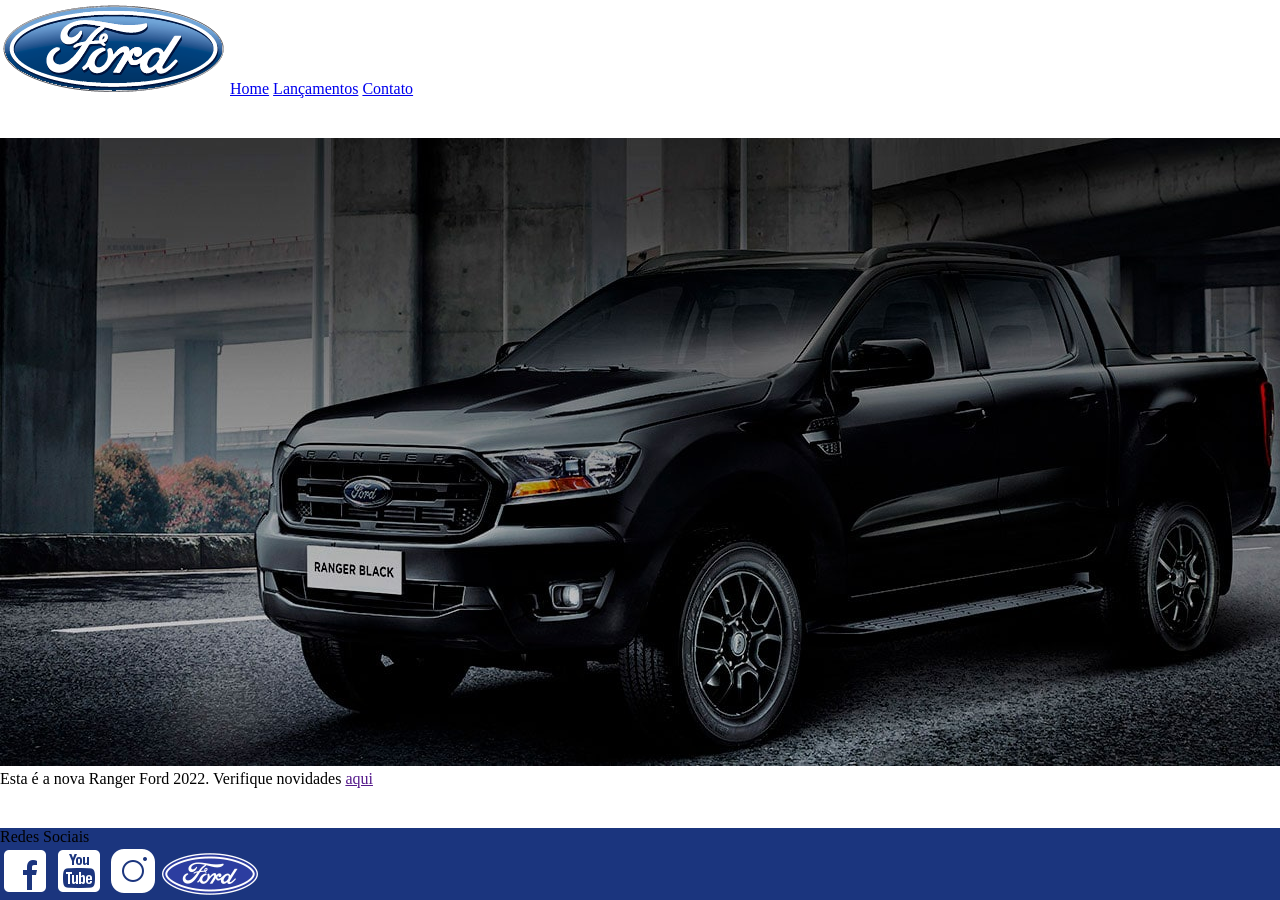
==== ford/index.html @ 1415fa53 "Add files via upload" ====
<!DOCTYPE html>
<html lang="pt-br">
<head>
    <meta charset="UTF-8">
    <link rel="stylesheet" href="css/style.css">
    <meta name="viewport" content="width=device-width, initial-scale=1.0">
    <title>Document</title>
</head>
<body>
    <header>
        <img src="assets/logo-ford-256.png" alt="Logo Ford">
        <a href="index.html">Home</a>
        <a href="lancamento.html">Lançamentos</a>
        <a href="contato.html">Contato</a>
    </header>
    <main>
        <section class="conteudohome">
            <img src="assets/imagem_1.jpg" alt="Ranger Black">
            <p>Esta é a nova Ranger Ford 2022. Verifique novidades <a href="">aqui</a></p>
        </section>
        
    </main>
    <footer>
        
        <p>Redes Sociais</p>
        <a target="_blank" class="footericon" href="https://www.facebook.com/FordBrasil/?locale=pt_BR"><img src="assets/facebook-50.png" alt="logo facebook"></a>
        <a target="_blank" class="footericon" href="https://www.youtube.com/user/FordBrasil"><img src="assets/youtube-squared-50.png" alt="logo youtube"></a>
        <a target="_blank" class="footericon" href="https://www.instagram.com/fordbrasil/?hl=pt-br"><img src="assets/instagram-logo-50.png" alt="logo instagram"></a>
        <img src="assets/ford-96.png" alt="logo ford">
    </footer>
</body>
</html>
---- ford/css/style.css ----
*{
    margin: 0;
    padding: 0;
}
body{
    min-height: 100vh;
    display: flex;
    flex-direction: column;
    justify-content: space-between;
            
}

conteudohome{
    display: flex;
    flex-direction: column;
    justify-content: center;
}

footer{
    background-color: #1b357e;
    
}
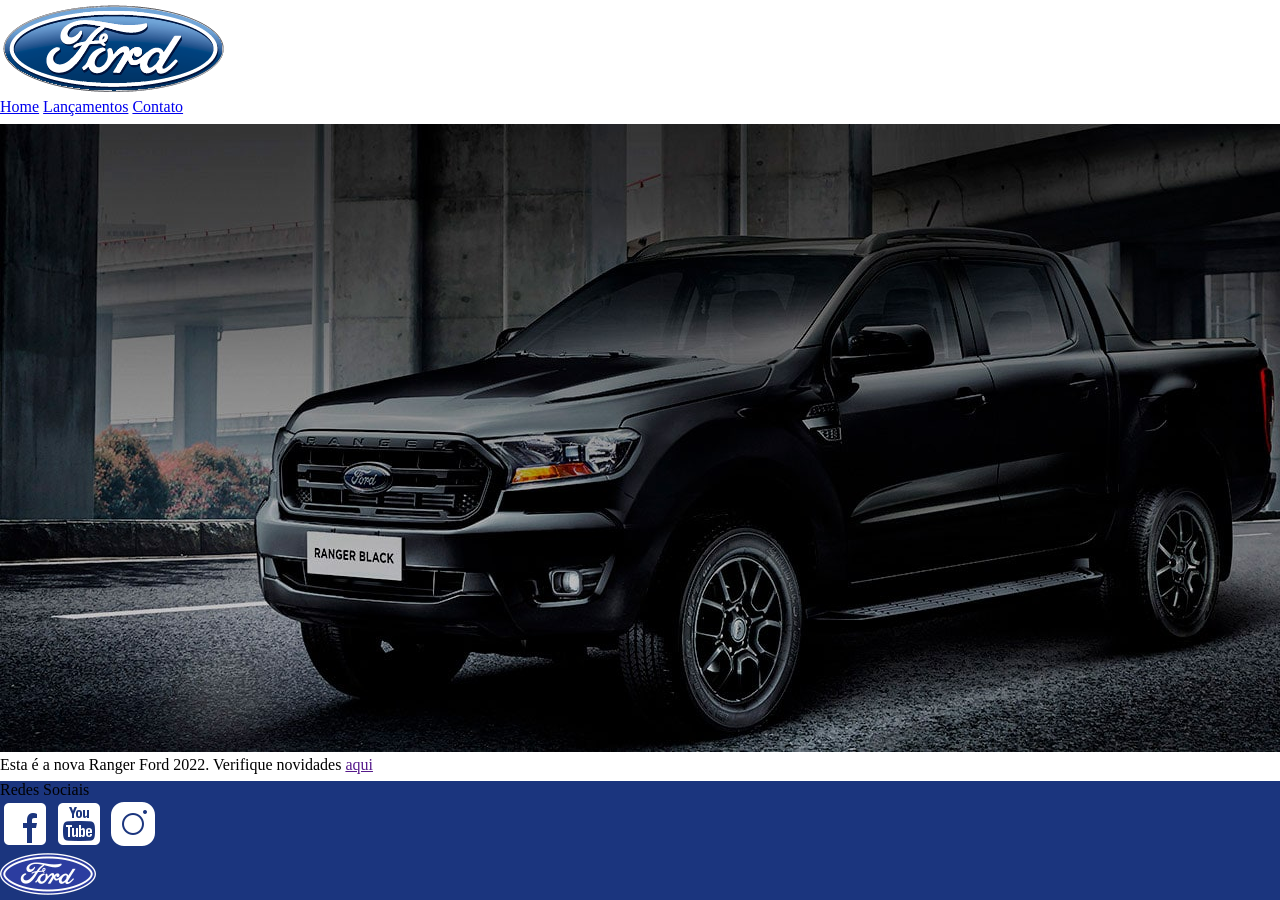
==== commit 4d9c7365: "Update index.html" ====
--- a/ford/index.html
+++ b/ford/index.html
@@ -7,26 +7,30 @@
     <title>Document</title>
 </head>
 <body>
-    <header>
+    <header class="header">
         <img src="assets/logo-ford-256.png" alt="Logo Ford">
-        <a href="index.html">Home</a>
-        <a href="lancamento.html">Lançamentos</a>
-        <a href="contato.html">Contato</a>
+        <nav class="header__menu">
+        <a class="header__menu__link" href="index.html">Home</a>
+        <a class="header__menu__link" href="lancamento.html">Lançamentos</a>
+        <a class="header__menu__link" href="contato.html">Contato</a>
+        </nav>
     </header>
-    <main>
-        <section class="conteudohome">
+    <main class="conteudohome">
+        <section class="">
             <img src="assets/imagem_1.jpg" alt="Ranger Black">
             <p>Esta é a nova Ranger Ford 2022. Verifique novidades <a href="">aqui</a></p>
         </section>
         
     </main>
-    <footer>
-        
-        <p>Redes Sociais</p>
-        <a target="_blank" class="footericon" href="https://www.facebook.com/FordBrasil/?locale=pt_BR"><img src="assets/facebook-50.png" alt="logo facebook"></a>
-        <a target="_blank" class="footericon" href="https://www.youtube.com/user/FordBrasil"><img src="assets/youtube-squared-50.png" alt="logo youtube"></a>
-        <a target="_blank" class="footericon" href="https://www.instagram.com/fordbrasil/?hl=pt-br"><img src="assets/instagram-logo-50.png" alt="logo instagram"></a>
-        <img src="assets/ford-96.png" alt="logo ford">
+    <footer class="footer">
+        <div class="footer__redes">
+            <p>Redes Sociais</p>
+            <a target="_blank" class="footericon" href="https://www.facebook.com/FordBrasil/?locale=pt_BR"><img src="assets/facebook-50.png" alt="logo facebook"></a>
+            <a target="_blank" class="footericon" href="https://www.youtube.com/user/FordBrasil"><img src="assets/youtube-squared-50.png" alt="logo youtube"></a>
+            <a target="_blank" class="footericon" href="https://www.instagram.com/fordbrasil/?hl=pt-br"><img src="assets/instagram-logo-50.png" alt="logo instagram"></a>
+            
+        </div>
+        <img class="footericon" src="assets/ford-96.png" alt="logo ford">
     </footer>
 </body>
-</html>+</html>
